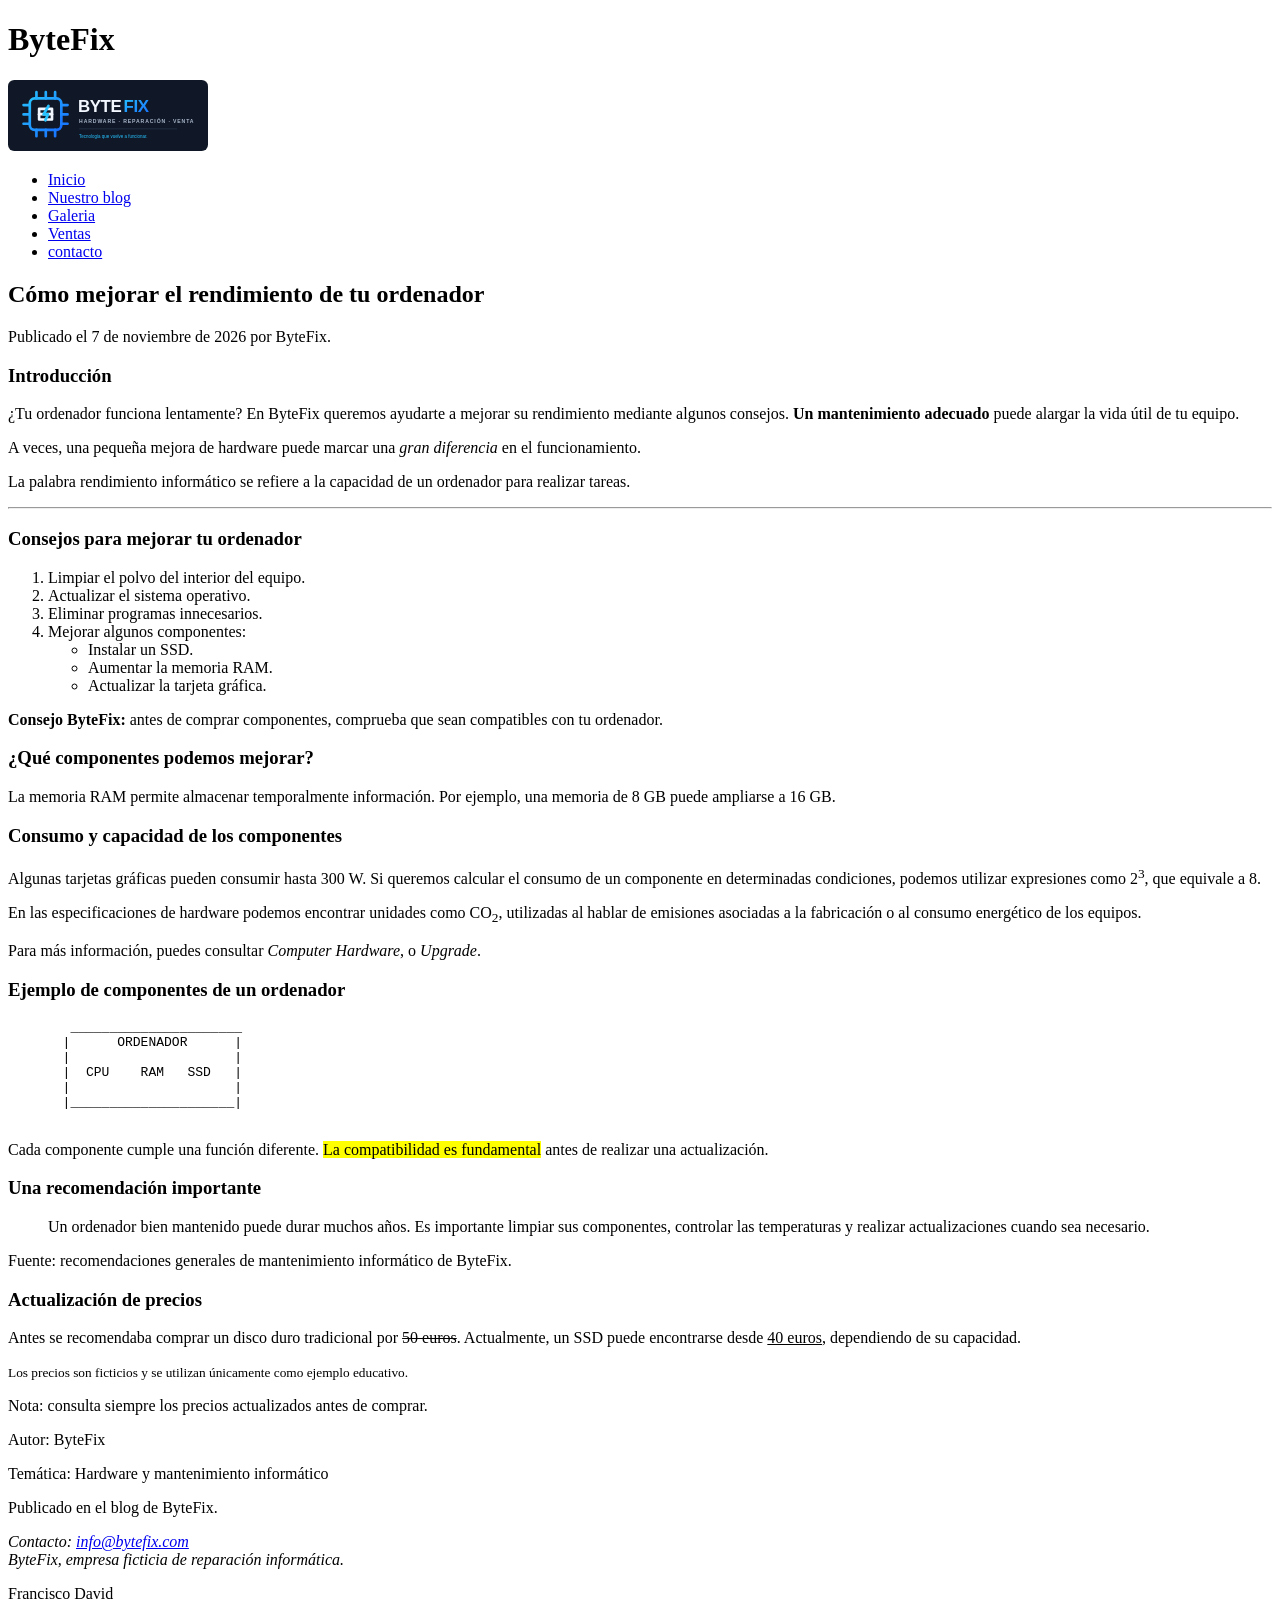
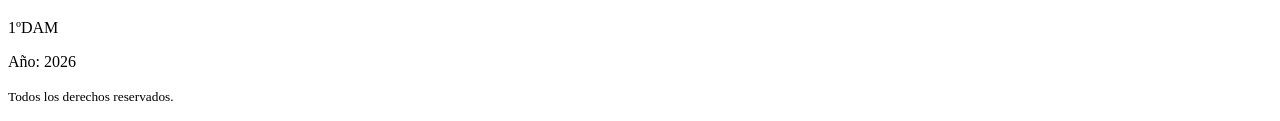
==== blog.html @ a83d8648 "Estructura creada, index y blog casi acabados" ====
<!DOCTYPE html>
<html lang="es">

<head>
    <meta charset="UTF-8">
    <meta name="viewport" content="width=device-width, initial-scale=1.0">
    <title>Principal</title>
</head>

<body>

    <header>
        <h1>ByteFix</h1>
        <img src="img/logo.svg" alt="Logotipo de ByteFix" width="200">
    </header>

    <nav>
        <ul>
            <li><a href="index.html">Inicio</a></li>
            <li><a href="blog.html">Nuestro blog</a></li>
            <li><a href="galeria.html">Galeria</a></li>
            <li><a href="tabla.html">Ventas</a></li>
            <li><a href="formulario.html">contacto</a></li>
        </ul>
    </nav>
    <main>

        <article>

            <header>
                <h2>Cómo mejorar el rendimiento de tu ordenador</h2>
                <p>
                    Publicado el
                    <time datetime="2026-11-07">7 de noviembre de 2026</time>
                    por ByteFix.
                </p>
            </header>

            <section>
                <h3>Introducción</h3>

                <p>
                    ¿Tu ordenador funciona lentamente? En ByteFix queremos
                    ayudarte a mejorar su rendimiento mediante algunos consejos.
                    <strong>Un mantenimiento adecuado</strong> puede alargar
                    la vida útil de tu equipo.
                </p>

                <p>
                    A veces, una pequeña mejora de hardware puede marcar
                    una <em>gran diferencia</em> en el funcionamiento.
                </p>

                <p>
                    La palabra <span>rendimiento informático</span> se refiere
                    a la capacidad de un ordenador para realizar tareas.
                </p>
            </section>

            <hr>

            <section>
                <h3>Consejos para mejorar tu ordenador</h3>

                <ol>
                    <li>Limpiar el polvo del interior del equipo.</li>
                    <li>Actualizar el sistema operativo.</li>
                    <li>Eliminar programas innecesarios.</li>
                    <li>Mejorar algunos componentes:
                        <ul>
                            <li>Instalar un SSD.</li>
                            <li>Aumentar la memoria RAM.</li>
                            <li>Actualizar la tarjeta gráfica.</li>
                        </ul>
                    </li>
                </ol>

                <p>
                    <b>Consejo ByteFix:</b> antes de comprar componentes,
                    comprueba que sean compatibles con tu ordenador.
                </p>
            </section>

            <section>
                <h3>¿Qué componentes podemos mejorar?</h3>

                <p>
                    La memoria RAM permite almacenar temporalmente
                    información. Por ejemplo, una memoria de 8 GB puede
                    ampliarse a 16 GB.
                </p>

                <h3>Consumo y capacidad de los componentes</h3>

                <p>
                    Algunas tarjetas gráficas pueden consumir hasta 300 W.
                    Si queremos calcular el consumo de un componente en determinadas
                    condiciones, podemos utilizar expresiones como 2<sup>3</sup>,
                    que equivale a 8.
                </p>

                <p>
                    En las especificaciones de hardware podemos encontrar unidades
                    como CO<sub>2</sub>, utilizadas al hablar de emisiones asociadas
                    a la fabricación o al consumo energético de los equipos.
                </p>

                <p>
                    Para más información, puedes consultar
                    <cite>Computer Hardware</cite>, o <i>Upgrade</i>.
                </p>

            </section>

            <section>
                <h3>Ejemplo de componentes de un ordenador</h3>

                <pre>
        ______________________
       |      ORDENADOR      |
       |                     |
       |  CPU    RAM   SSD   |
       |                     |
       |_____________________|
                </pre>

                <p>
                    Cada componente cumple una función diferente.
                    <mark>La compatibilidad es fundamental</mark>
                    antes de realizar una actualización.
                </p>
            </section>

            <section>
                <h3>Una recomendación importante</h3>

                <blockquote>
                    Un ordenador bien mantenido puede durar muchos años.
                    Es importante limpiar sus componentes, controlar
                    las temperaturas y realizar actualizaciones cuando
                    sea necesario.
                </blockquote>

                <p>
                    Fuente: recomendaciones generales de mantenimiento
                    informático de ByteFix.
                </p>
            </section>

            <section>
                <h3>Actualización de precios</h3>

                <p>
                    Antes se recomendaba comprar un disco duro tradicional
                    por <del>50 euros</del>.
                    Actualmente, un SSD puede encontrarse desde
                    <ins>40 euros</ins>, dependiendo de su capacidad.
                </p>

                <p>
                    <small>
                        Los precios son ficticios y se utilizan únicamente
                        como ejemplo educativo.
                    </small>
                </p>

                <p>
                    <span>Nota:</span> consulta siempre los precios
                    actualizados antes de comprar.
                </p>
            </section>

            <footer>
                <p>Autor: ByteFix</p>
                <p>Temática: Hardware y mantenimiento informático</p>
                <p>Publicado en el blog de ByteFix.</p>
            </footer>

        </article>

    </main>

    <footer>
        <address>
            Contacto:
            <a href="mailto:info@bytefix.com">info@bytefix.com</a>
            <br>
            ByteFix, empresa ficticia de reparación informática.
        </address>

        <p>Francisco David</p>
        <p>1ºDAM</p>
        <p>Año: 2026</p>

        <p><small>Todos los derechos reservados.</small></p>
    </footer>
</body>

</html>
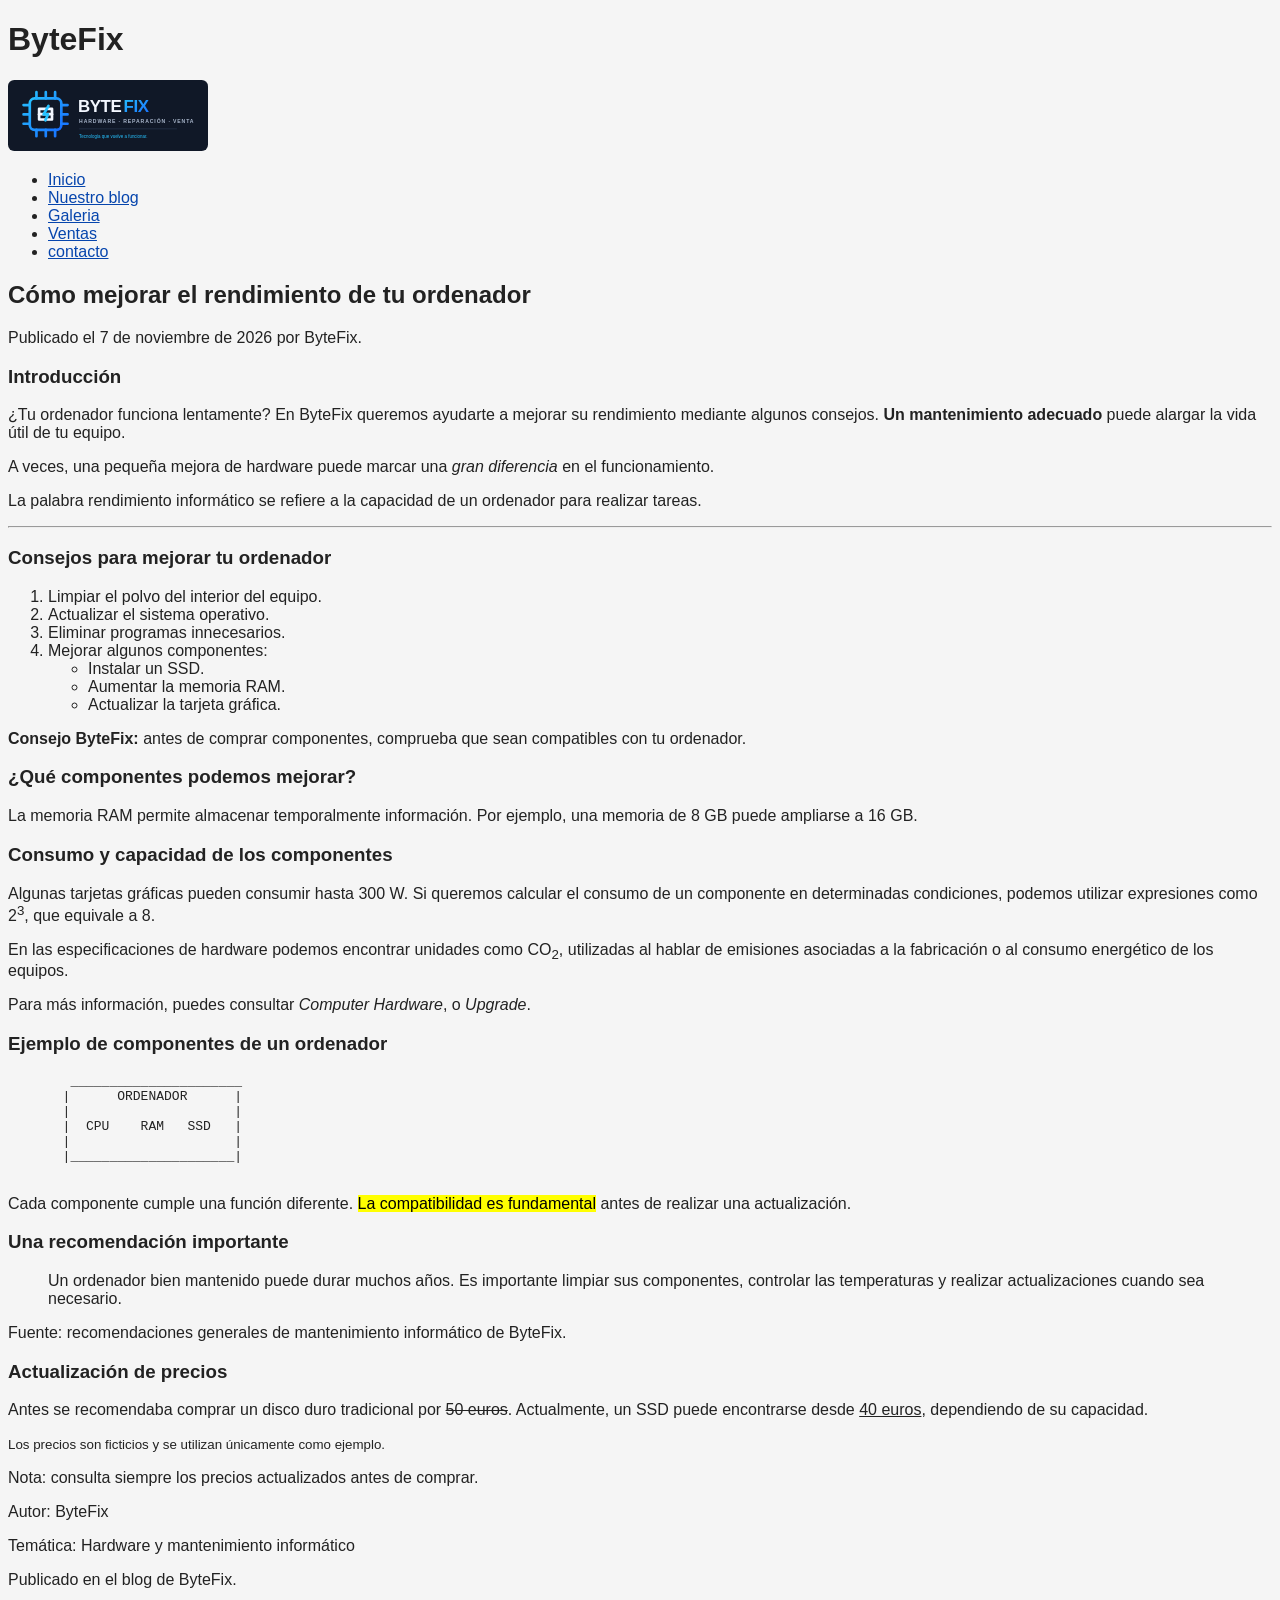
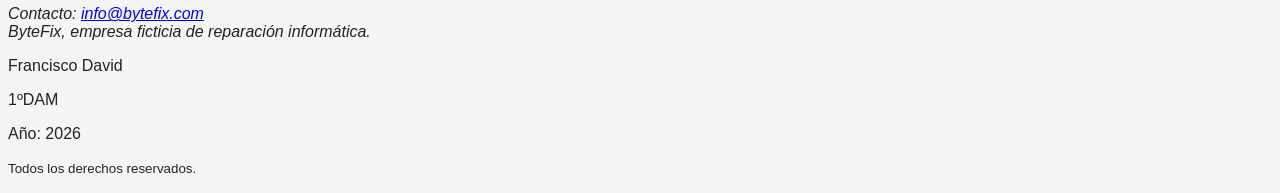
==== commit 9b1ad76e: "CSS añadido, formulario y tabla hechos." ====
--- a/blog.html
+++ b/blog.html
@@ -5,6 +5,7 @@
     <meta charset="UTF-8">
     <meta name="viewport" content="width=device-width, initial-scale=1.0">
     <title>Principal</title>
+    <link rel="stylesheet" href="css/estilos.css">
 </head>
 
 <body>
@@ -160,7 +161,7 @@
                 <p>
                     <small>
                         Los precios son ficticios y se utilizan únicamente
-                        como ejemplo educativo.
+                        como ejemplo.
                     </small>
                 </p>
 
--- a/css/estilos.css
+++ b/css/estilos.css
@@ -0,0 +1,24 @@
+body {
+font-family: Arial, sans-serif;
+color: #222;
+background-color: #f5f5f5;
+}
+nav a {
+color: #0645ad;
+}
+img,
+video,
+iframe {
+max-width: 100%;
+}
+table {
+border-collapse: collapse;
+}
+th,
+td {
+padding: 0.5rem;
+border: 1px solid #333;
+}
+fieldset {
+margin-bottom: 1rem;
+}
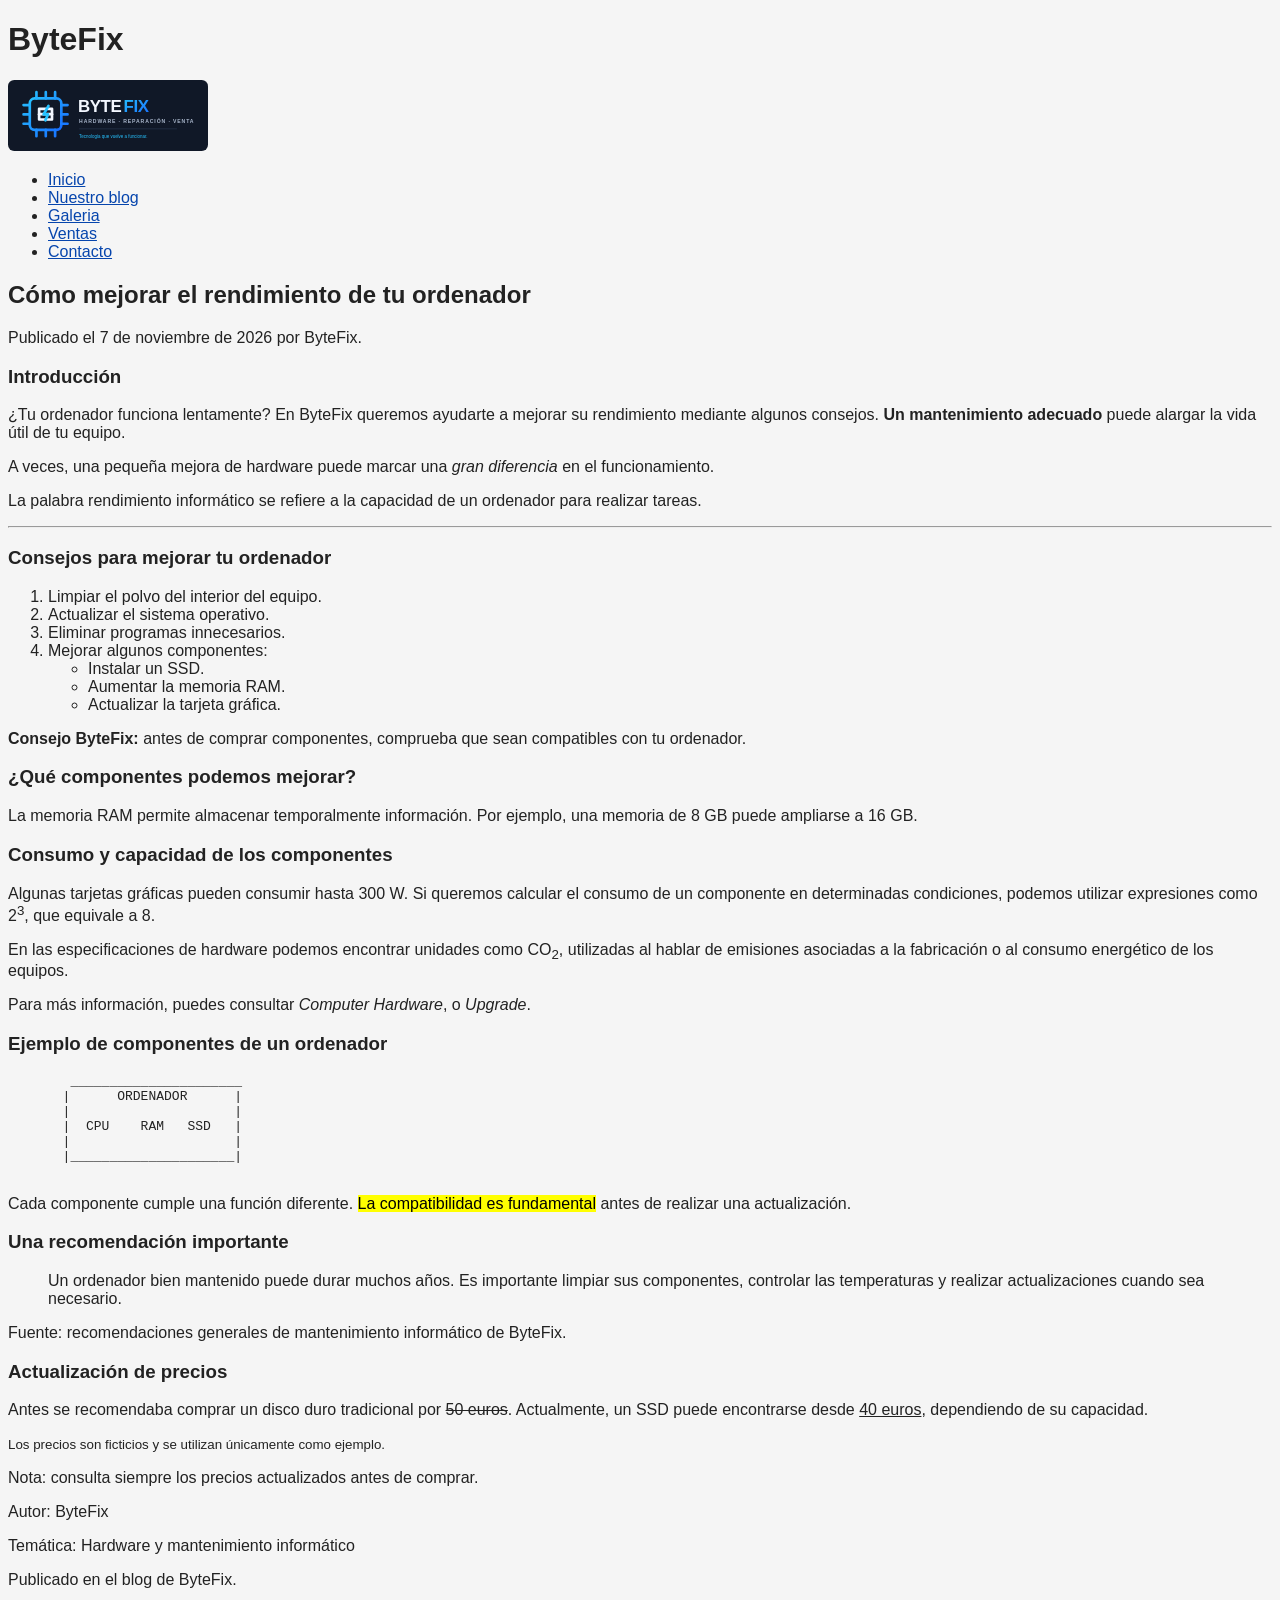
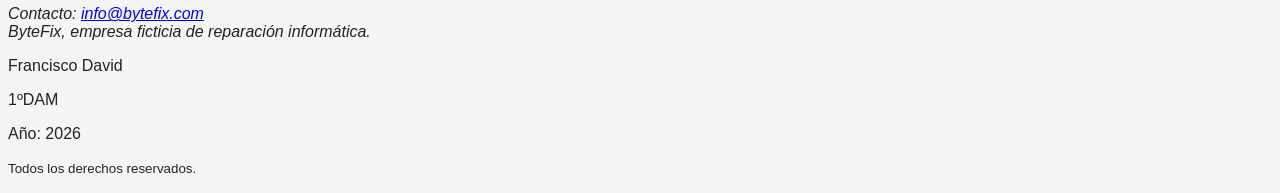
==== commit 0e5e20fa: "Terminada la galeria y el rss" ====
--- a/blog.html
+++ b/blog.html
@@ -4,7 +4,7 @@
 <head>
     <meta charset="UTF-8">
     <meta name="viewport" content="width=device-width, initial-scale=1.0">
-    <title>Principal</title>
+    <title>Blog</title>
     <link rel="stylesheet" href="css/estilos.css">
 </head>
 
@@ -21,7 +21,7 @@
             <li><a href="blog.html">Nuestro blog</a></li>
             <li><a href="galeria.html">Galeria</a></li>
             <li><a href="tabla.html">Ventas</a></li>
-            <li><a href="formulario.html">contacto</a></li>
+            <li><a href="formulario.html">Contacto</a></li>
         </ul>
     </nav>
     <main>
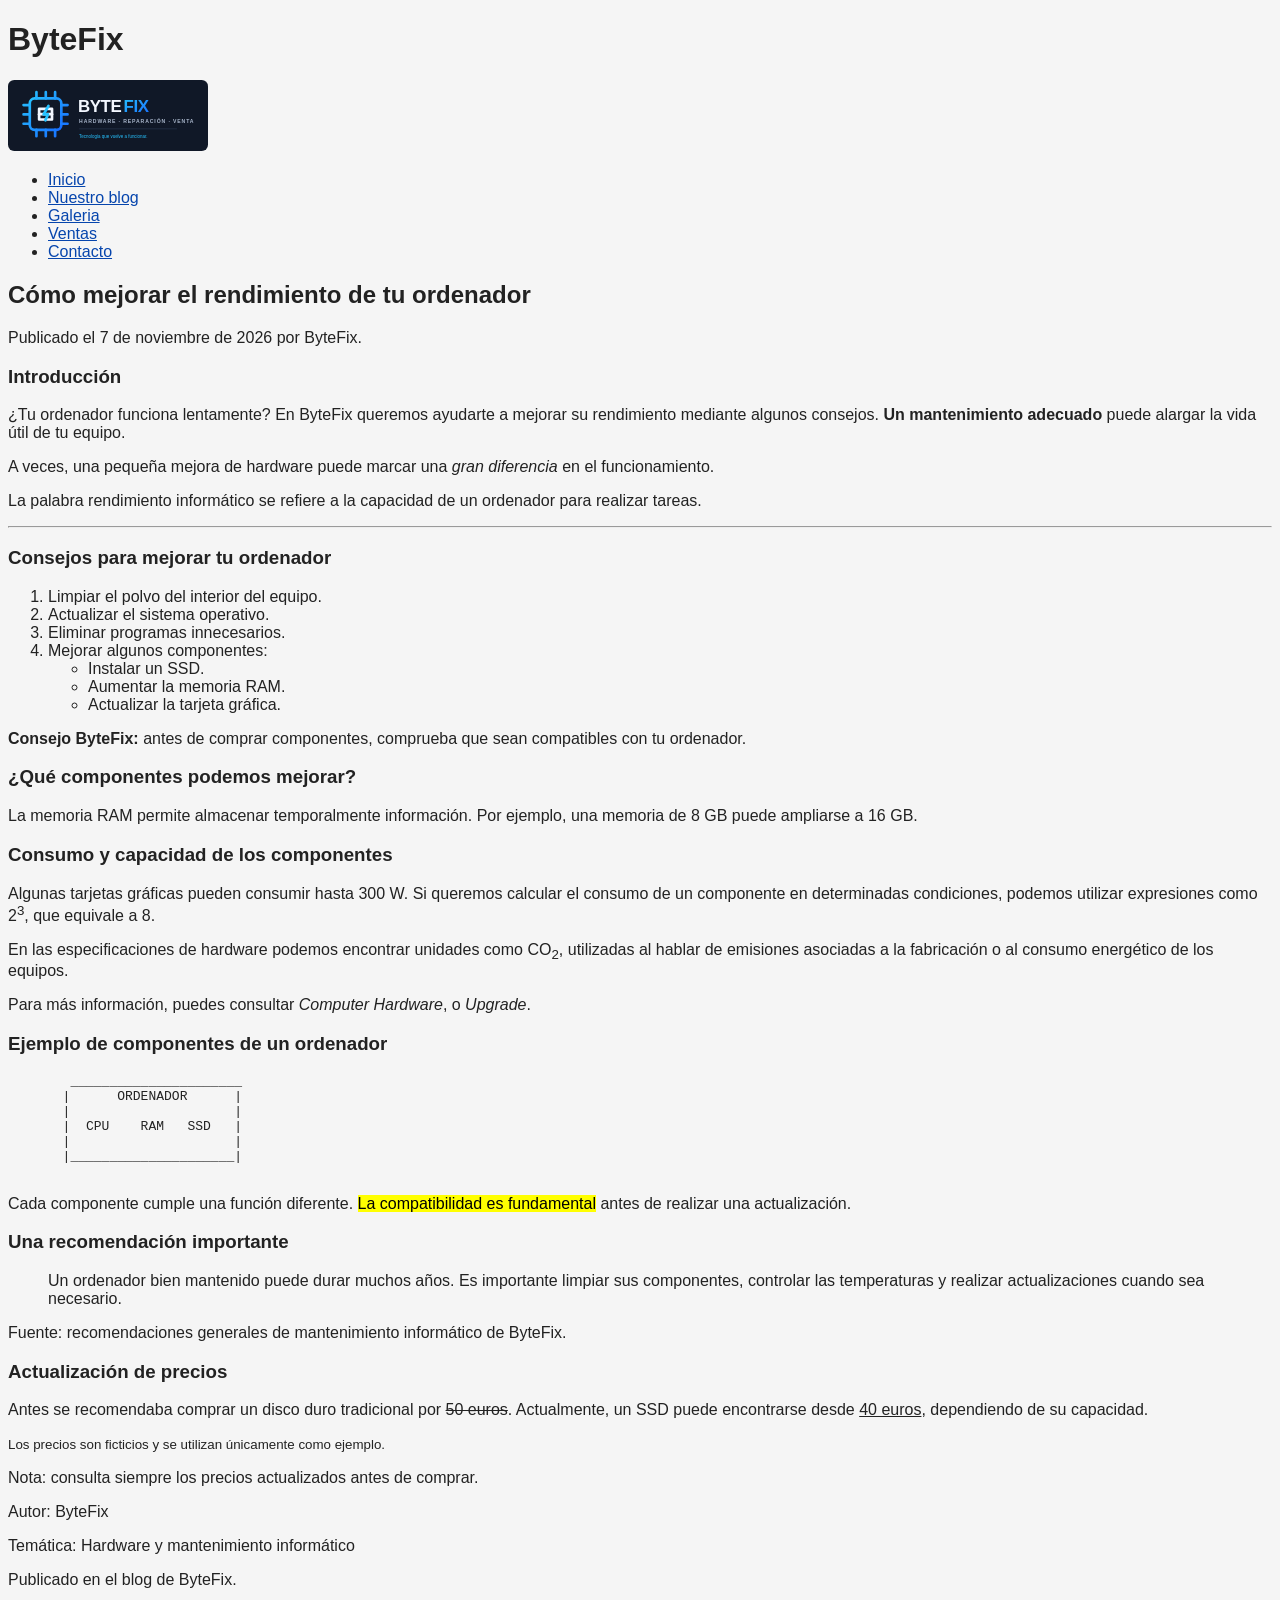
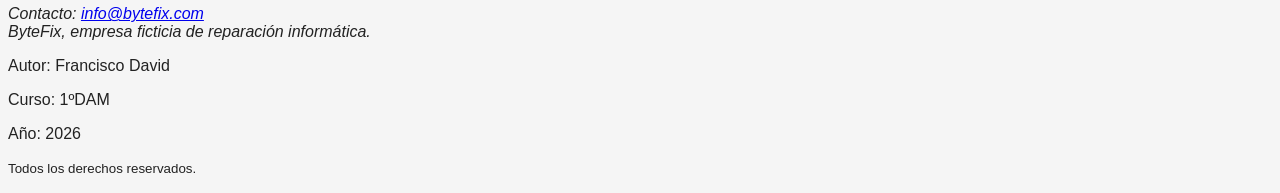
==== commit 1a762e2f: "Read Me casi acabado" ====
--- a/blog.html
+++ b/blog.html
@@ -189,8 +189,8 @@
             ByteFix, empresa ficticia de reparación informática.
         </address>
 
-        <p>Francisco David</p>
-        <p>1ºDAM</p>
+        <p>Autor: Francisco David</p>
+        <p>Curso: 1ºDAM</p>
         <p>Año: 2026</p>
 
         <p><small>Todos los derechos reservados.</small></p>
